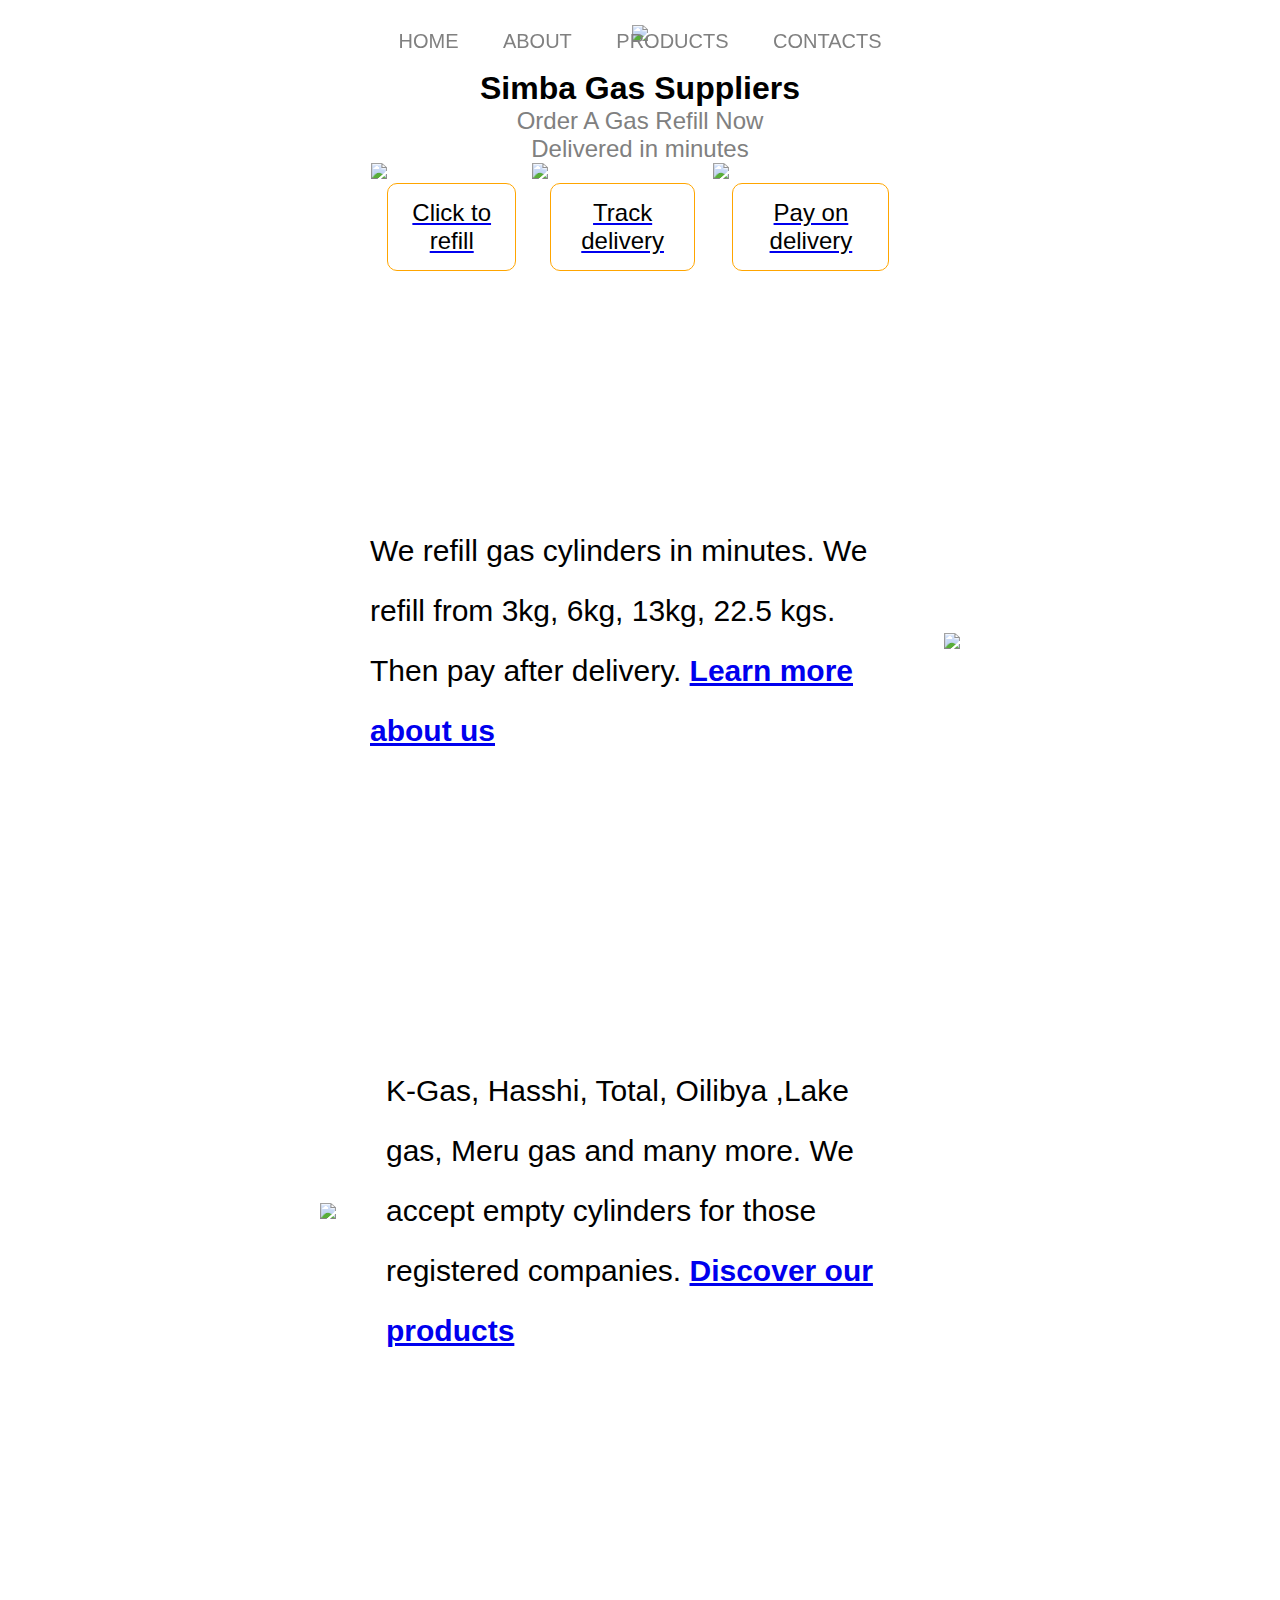
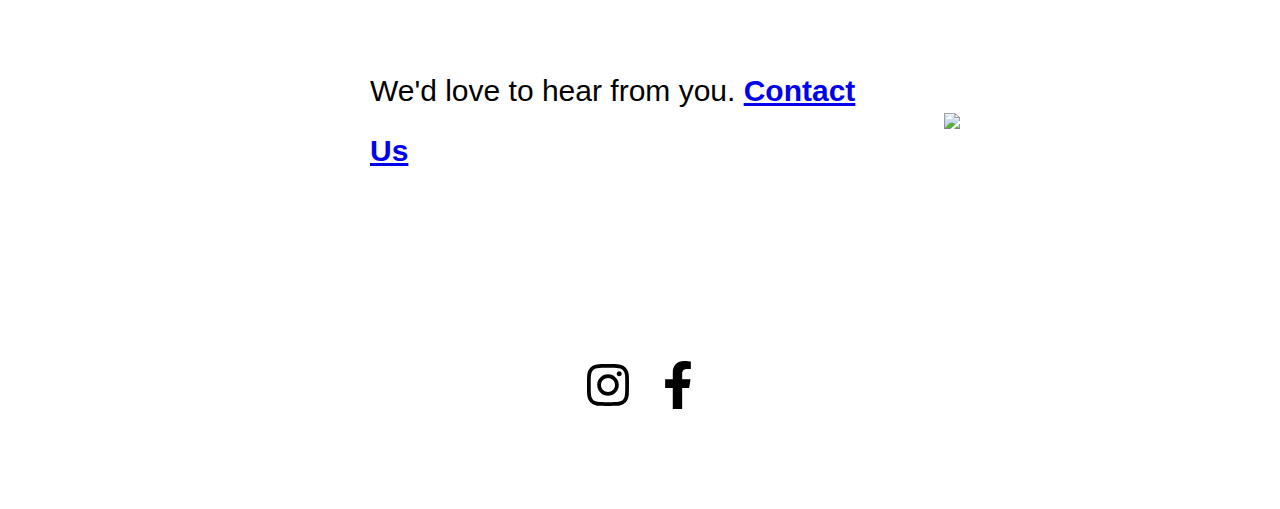
==== index.html @ d14f89ea "deployment" ====
<!DOCTYPE html>
<html lang="en">
  <head>
    <meta charset="UTF-8" />
    <meta name="viewport" content="width=device-width, initial-scale=1.0" />
    <meta http-equiv="X-UA-Compatible" content="ie=edge" />
    <title>Simba Gas Suppliers</title>
    <script src="all.js"></script>
    <link rel="stylesheet" type="text/css" href="styles.css" />
  </head>
  <body>
    <section id="navbar">
      <div class="container">
        <div id="overlay">
          <div id="banner">
            <nav>
              <ul>
                <li>
                  <a href="index.html">Home</a>
                </li>
                <li>
                  <a href="about.html">About</a>
                </li>

                <li>
                  <a href="products.html">Products</a>
                </li>
                <li>
                  <a href="contacts.html">Contacts</a>
                </li>
              </ul>
            </nav>
          </div>
        </div>
      </div>
    </section>

    <div class="logo">
      <img
        src="https://encrypted-tbn0.gstatic.com/images?q=tbn%3AANd9GcSO4cRT6dspMPS9zYJgWuyE0OhTliOzY-f0af7vUTeVS4JHFmiJ"
      />
    </div>

    <div id="section1">
      <h1 class="header">Simba Gas Suppliers</h1>
      <h2 id="description">Order A Gas Refill Now</h2>
      <h2>Delivered in minutes</h2>
      <div class="flexcontainer">
        <div id="Order">
          <a href="contacts.html"
            ><img
              src="https://images.vexels.com/media/users/3/136449/isolated/preview/eec2f419c098bc0d78b2265245afcce9-mouse-circle-icon-by-vexels.png"
          /></a>
          <a href="contacts.html"
            ><button class="btn">Click to refill</button></a
          >
        </div>
        <div id="deliver">
          <a href="contacts.html"
            ><img
              src="https://images.vexels.com/media/users/3/132103/isolated/preview/2b512b5ece5d914e68950bfdbf73b481-shopping-cart-circle-icon-by-vexels.png"
          /></a>
          <a href="contacts.html"
            ><button class="btn">Track delivery</button></a
          >
        </div>
        <div id="pay">
          <a href="contacts.html"
            ><img
              src="https://images.vexels.com/media/users/3/137088/isolated/preview/53f26986961b6a58b752e6ce51b55adc-flat-wallet-circle-icon-by-vexels.png"
          /></a>
          <a href="contacts.html"
            ><button class="btn">Pay on delivery</button></a
          >
        </div>
      </div>
    </div>
    <section id="about">
      <p>
        We refill gas cylinders in minutes. We refill from 3kg, 6kg, 13kg, 22.5
        kgs. Then pay after delivery.
        <a href="about.html"><strong>Learn more about us</strong></a>
      </p>
      <img
        src="https://encrypted-tbn0.gstatic.com/images?q=tbn%3AANd9GcQBCaELQtJQrq3KVchVFeWAPLorOsHOd9SPYJAba6lEewYckCBE"
      />
    </section>

    <section id="products">
      <img
        src="https://encrypted-tbn0.gstatic.com/images?q=tbn%3AANd9GcSSXXhSD6RE_pux7gnppLb1PUknuzr3gQ4cpuhYjXlx4nxPz1yY"
      />
      <p>
        K-Gas, Hasshi, Total, Oilibya ,Lake gas, Meru gas and many more. We
        accept empty cylinders for those registered companies.
        <a href="products.html"><strong>Discover our products</strong></a>
      </p>
    </section>

    <section id="contacts">
      <p>
        We'd love to hear from you.
        <a href="contacts.html"><strong>Contact Us</strong></a>
      </p>
      <img
        src="https://encrypted-tbn0.gstatic.com/images?q=tbn%3AANd9GcRZa57sH8K7vs8TmQBhEnlwFdpX1fZKOR_AadXPefEhlne79h6G"
      />
    </section>

    <footer>
      <div id="footer">
        <i class="fab fa-instagram fa-3x"></i>
        &nbsp;

        <i class="fab fa-facebook-f fa-3x"></i>
      </div>
    </footer>
  </body>
</html>
---- styles.css ----
* {
  box-sizing: border-box;
  margin: 0;
  padding: 0;
}

body {
  font-family: "Work Sans", sans-serif;
}
.container {
  position: absolute;
  top: 0;
  bottom: 0;
  right: 0;
  left: 0;
}

#overlay {
  position: fixed;
  overflow: auto;
  width: 100%;
  height: 100%;
  top: 0;
  left: 0;
  right: 0;
  bottom: 0;
}

nav {
  max-width: 960px;
  margin: 0 auto;
  padding: 10px 0;
}

nav > ul {
  text-align: center;
  margin: 0 auto;
}

ul > li {
  display: inline-block;
}

nav > ul > li > a {
  padding: 20px;
  margin-right: 0;
  text-transform: uppercase;
  text-decoration: none;
  display: block;
  color: grey;
}

nav > ul > li > a:hover {
  box-shadow: 0 0 5px rgba(0, 0, 0, 0.1), inset 0 0 1px rgba(255, 255, 255, 0.6);
  box-shadow: 1px 3px 3px 3px orange;
  color: black;
  border-radius: 25px;
}

div.logo {
  text-align: center;
  padding: 5px;
  margin: 20px;
}

.header {
  text-align: center;
  font-family: "Work Sans", sans-serif;
}

#description {
  text-align: center;
}

p {
  text-align: center;
  font-size: 30px;
}

h2,
h1 {
  text-align: center;
  font-family: "Work Sans", sans-serif;
}

.flexcontainer {
  display: flex;
  justify-content: center;
  margin: 0 auto;
  position: relative;
}
h2 {
  color: grey;
  font-weight: normal;
}

.btn {
  display: flex;
  justify-content: center;
  margin: 0 auto;
  position: relative;
  color: black;
  padding: 15px;
  width: 80%;
  font-size: 24px;
  background-color: white;
  font-family: "Work Sans", sans-serif;
  color: black;
  border: 1px solid orange;
  border-radius: 10px;
}

.flexcontainer .btn:hover {
  background-color: orange;
}

#pay > p {
  position: relative;
  top: 50%;
  left: 50%;
  transform: translate(-50%, -50%);
}
img:hover {
  animation: shake 0.8s;
  animation-iteration-count: infinite;
}

@keyframes shake {
  0% {
    transform: translate(1px, 1px) rotate(0deg);
  }
  10% {
    transform: translate(-1px, -2px) rotate(-4deg);
  }
  20% {
    transform: translate(-3px, 0px) rotate(4deg);
  }
  30% {
    transform: translate(3px, 2px) rotate(0deg);
  }
  40% {
    transform: translate(1px, -1px) rotate(4deg);
  }
  50% {
    transform: translate(-1px, 2px) rotate(-4deg);
  }
  60% {
    transform: translate(-3px, 1px) rotate(0deg);
  }
  70% {
    transform: translate(3px, 1px) rotate(-4deg);
  }
  80% {
    transform: translate(-1px, -1px) rotate(4deg);
  }
  90% {
    transform: translate(1px, 2px) rotate(0deg);
  }
  100% {
    transform: translate(1px, -2px) rotate(-1deg);
  }
}

#about {
  display: flex;
  width: 50%;
  margin: 30px auto;
  align-items: center;
  justify-content: space-between;
  margin-bottom: 200px;
}

#about p {
  padding: 50px;
  display: block;
  text-align: left;
  line-height: 2em;
}
#Order ,#pay,#deliver #{
  text-decoration: none;

}


#section1 {
  margin-bottom: 200px;
}

#products {
  display: flex;
  width: 50%;
  margin: 30px auto;
  align-items: center;
  justify-content: space-between;
  margin-bottom: 200px;
}

#products p {
  padding: 50px;
  display: block;
  text-align: left;
  line-height: 2em;
}

#contacts {
  display: flex;
  width: 50%;
  margin: 30px auto;
  align-items: center;
  justify-content: space-between;
}

#contacts p {
  padding: 50px;
  display: block;
  text-align: left;
  line-height: 2em;
}

#footer {
  background-color: white;
  text-align: center;
  padding: 100px;
}

.fa-facebook-f {
  margin-left: 20px;
}

#banner {
  position: static;
}

li {
  font-size: 20px;
}
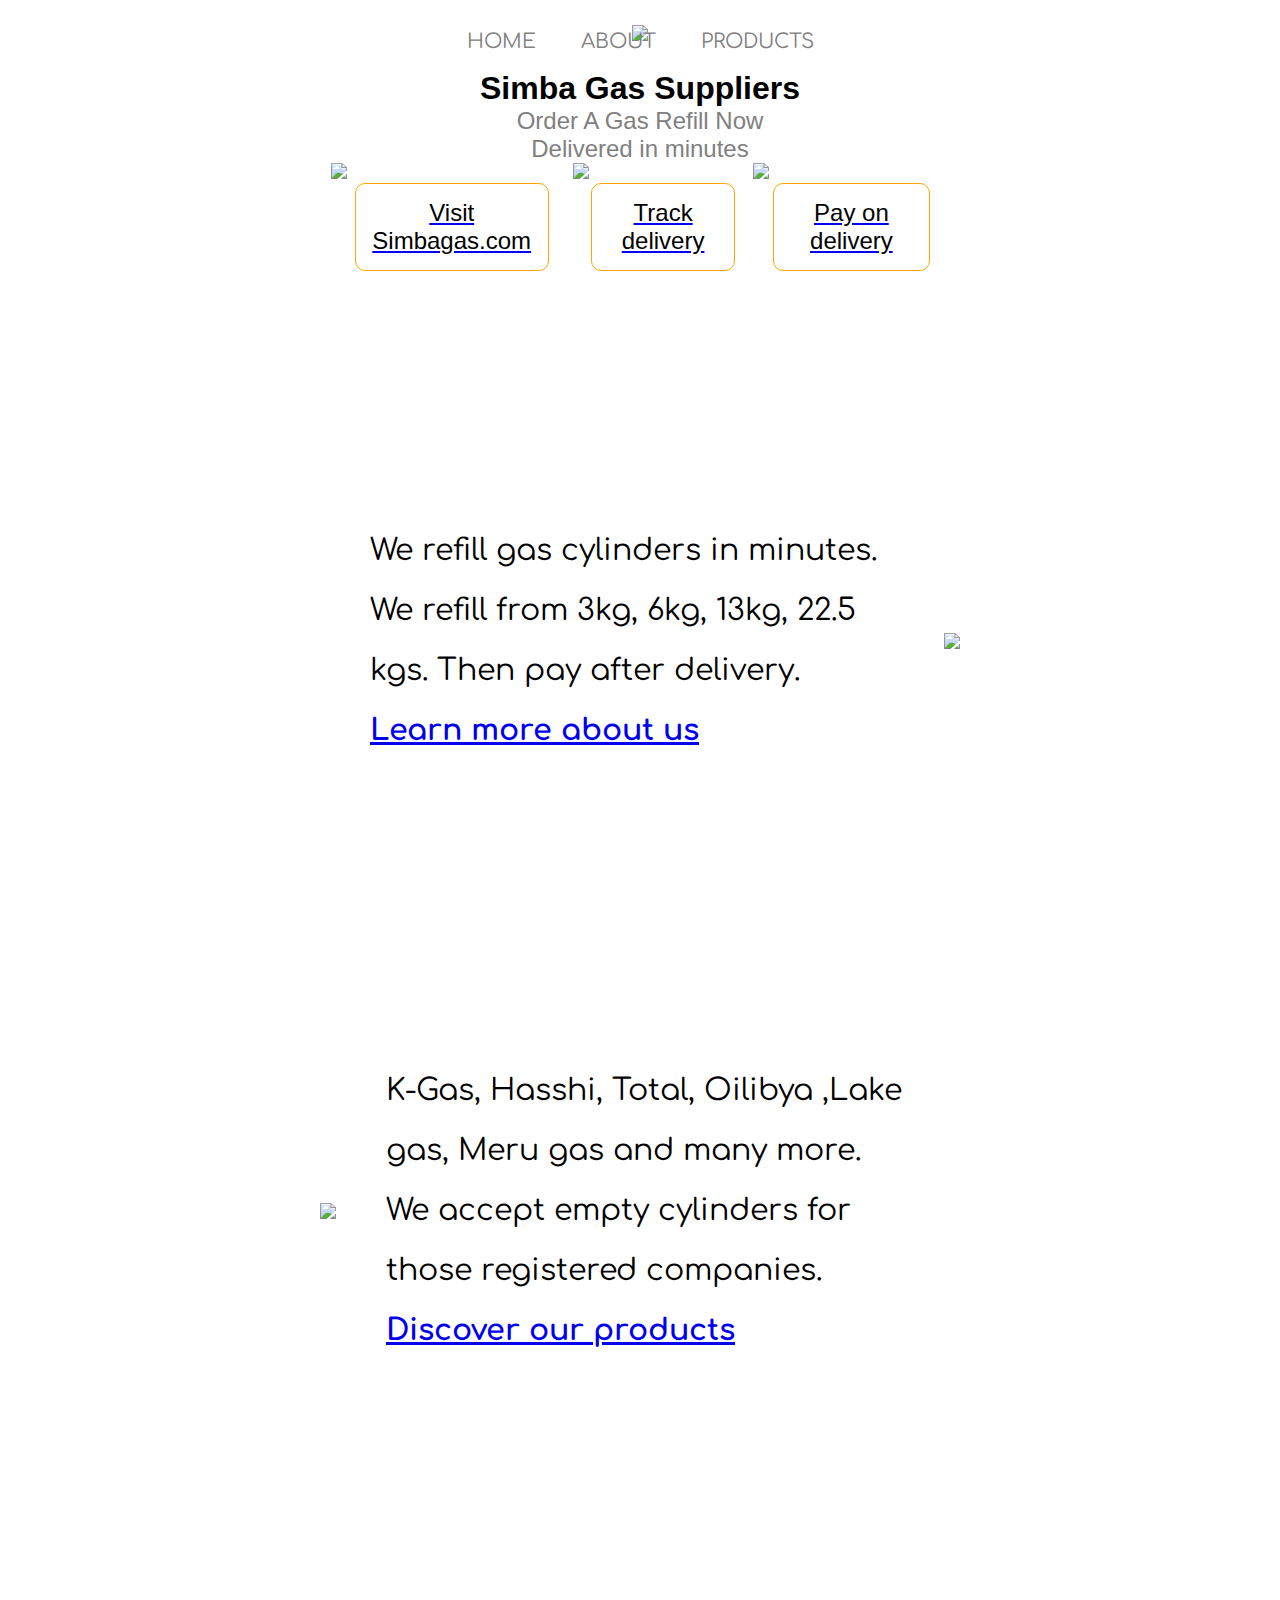
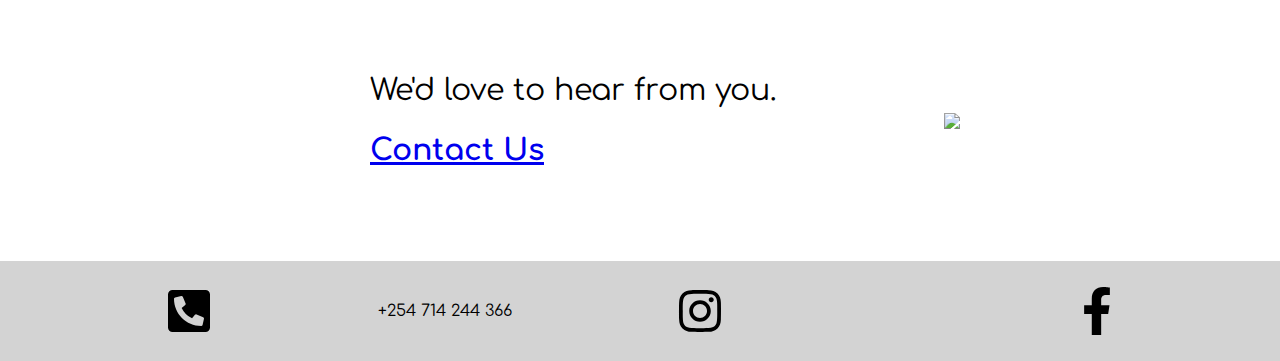
==== commit 64ef7a4f: "web" ====
--- a/index.html
+++ b/index.html
@@ -7,37 +7,40 @@
     <title>Simba Gas Suppliers</title>
     <script src="all.js"></script>
     <link rel="stylesheet" type="text/css" href="styles.css" />
+    <link
+      href="https://fonts.googleapis.com/css?family=Comfortaa&display=swap"
+      rel="stylesheet"
+    />
   </head>
   <body>
-    <section id="navbar">
-      <div class="container">
-        <div id="overlay">
-          <div id="banner">
-            <nav>
-              <ul>
-                <li>
-                  <a href="index.html">Home</a>
-                </li>
-                <li>
-                  <a href="about.html">About</a>
-                </li>
+    <header>
+      <section id="navbar">
+        <div class="container">
+          <div id="overlay">
+            <div id="banner">
+              <nav>
+                <ul>
+                  <li>
+                    <a href="index.html">Home</a>
+                  </li>
+                  <li>
+                    <a href="about.html">About</a>
+                  </li>
 
-                <li>
-                  <a href="products.html">Products</a>
-                </li>
-                <li>
-                  <a href="contacts.html">Contacts</a>
-                </li>
-              </ul>
-            </nav>
+                  <li>
+                    <a href="products.html">Products</a>
+                  </li>
+                </ul>
+              </nav>
+            </div>
           </div>
         </div>
-      </div>
-    </section>
+      </section>
+    </header>
 
     <div class="logo">
       <img
-        src="https://encrypted-tbn0.gstatic.com/images?q=tbn%3AANd9GcSO4cRT6dspMPS9zYJgWuyE0OhTliOzY-f0af7vUTeVS4JHFmiJ"
+        src="https://encrypted-tbn0.gstatic.com/images?q=tbn%3AANd9GcTsnECz3-jXuCRm5brpJ8DNKdJwauzaYySamn6u7RW5rvRYFqVv"
       />
     </div>
 
@@ -51,16 +54,16 @@
             ><img
               src="https://images.vexels.com/media/users/3/136449/isolated/preview/eec2f419c098bc0d78b2265245afcce9-mouse-circle-icon-by-vexels.png"
           /></a>
-          <a href="contacts.html"
-            ><button class="btn">Click to refill</button></a
+          <a href="index.html"
+            ><button class="btn">Visit Simbagas.com</button></a
           >
         </div>
         <div id="deliver">
-          <a href="contacts.html"
+          <a href="products.html"
             ><img
               src="https://images.vexels.com/media/users/3/132103/isolated/preview/2b512b5ece5d914e68950bfdbf73b481-shopping-cart-circle-icon-by-vexels.png"
           /></a>
-          <a href="contacts.html"
+          <a href="products.html"
             ><button class="btn">Track delivery</button></a
           >
         </div>
@@ -69,7 +72,7 @@
             ><img
               src="https://images.vexels.com/media/users/3/137088/isolated/preview/53f26986961b6a58b752e6ce51b55adc-flat-wallet-circle-icon-by-vexels.png"
           /></a>
-          <a href="contacts.html"
+          <a href="products.html"
             ><button class="btn">Pay on delivery</button></a
           >
         </div>
@@ -93,7 +96,7 @@
       <p>
         K-Gas, Hasshi, Total, Oilibya ,Lake gas, Meru gas and many more. We
         accept empty cylinders for those registered companies.
-        <a href="products.html"><strong>Discover our products</strong></a>
+        <a href="about.html"><strong>Discover our products</strong></a>
       </p>
     </section>
 
@@ -109,6 +112,8 @@
 
     <footer>
       <div id="footer">
+        <i class="fas fa-phone-square-alt fa-3x"></i>+254 714 244 366
+
         <i class="fab fa-instagram fa-3x"></i>
         &nbsp;
 
--- a/styles.css
+++ b/styles.css
@@ -5,7 +5,7 @@
 }
 
 body {
-  font-family: "Work Sans", sans-serif;
+  font-family: "Comfortaa", cursive;
 }
 .container {
   position: absolute;
@@ -13,17 +13,6 @@
   bottom: 0;
   right: 0;
   left: 0;
-}
-
-#overlay {
-  position: fixed;
-  overflow: auto;
-  width: 100%;
-  height: 100%;
-  top: 0;
-  left: 0;
-  right: 0;
-  bottom: 0;
 }
 
 nav {
@@ -176,11 +165,11 @@
   text-align: left;
   line-height: 2em;
 }
-#Order ,#pay,#deliver #{
+#Order,
+#pay,
+#deliver {
   text-decoration: none;
-
-}
-
+}
 
 #section1 {
   margin-bottom: 200px;
@@ -217,12 +206,6 @@
   line-height: 2em;
 }
 
-#footer {
-  background-color: white;
-  text-align: center;
-  padding: 100px;
-}
-
 .fa-facebook-f {
   margin-left: 20px;
 }
@@ -234,3 +217,11 @@
 li {
   font-size: 20px;
 }
+
+#footer {
+  height: 100px;
+  background-color: lightgrey;
+  display: flex;
+  justify-content: space-evenly;
+  align-items: center;
+}
